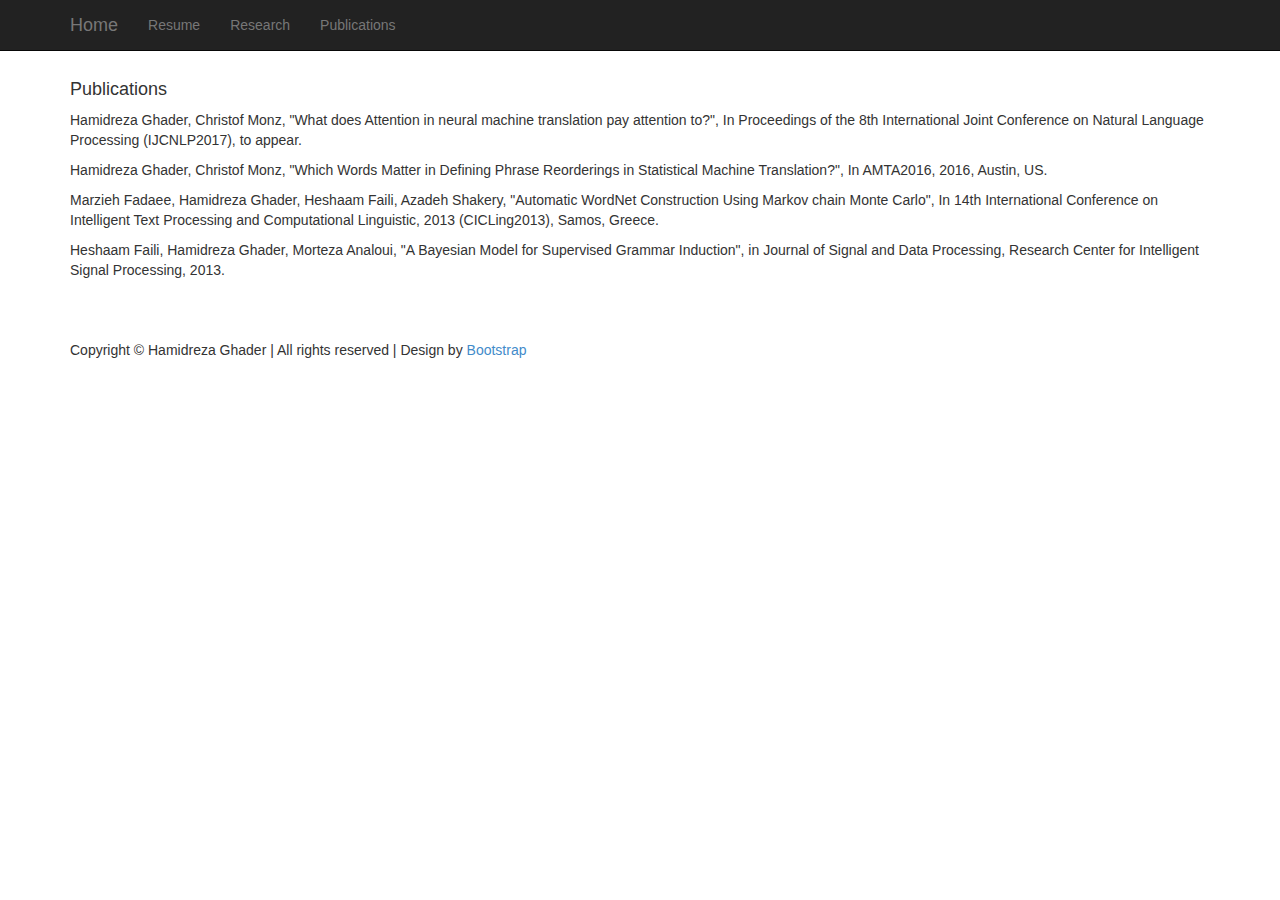
==== publication.html @ 14eac1ad "The homepage files are added" ====
<!DOCTYPE html>
<html lang="en">

<head>

    <meta charset="utf-8">
    <meta http-equiv="X-UA-Compatible" content="IE=edge">
    <meta name="viewport" content="width=device-width, initial-scale=1">
    <meta name="description" content="">
    <meta name="author" content="">
	<link rel="shortcut icon" href="./favicon2.ico" >
    <title>Hamidreza Ghader</title>

    <!-- Bootstrap Core CSS -->
    <link href="css/bootstrap.min.css" rel="stylesheet">

    <!-- Custom CSS -->
    <link href="css/portfolio-item.css" rel="stylesheet">

    <!-- HTML5 Shim and Respond.js IE8 support of HTML5 elements and media queries -->
    <!-- WARNING: Respond.js doesn't work if you view the page via file:// -->
    <!--[if lt IE 9]>
        <script src="https://oss.maxcdn.com/libs/html5shiv/3.7.0/html5shiv.js"></script>
        <script src="https://oss.maxcdn.com/libs/respond.js/1.4.2/respond.min.js"></script>
    <![endif]-->

</head>

<body>

    <!-- Navigation -->
    <nav class="navbar navbar-inverse navbar-fixed-top" role="navigation">
        <div class="container">
            <!-- Brand and toggle get grouped for better mobile display -->
            <div class="navbar-header">
                <button type="button" class="navbar-toggle" data-toggle="collapse" data-target="#bs-example-navbar-collapse-1">
                    <span class="sr-only">Toggle navigation</span>
                    <span class="icon-bar"></span>
                    <span class="icon-bar"></span>
                    <span class="icon-bar"></span>
                </button>
                <a class="navbar-brand" href="./index.html#">Home</a>
            </div>
            <!-- Collect the nav links, forms, and other content for toggling -->
            <div class="collapse navbar-collapse" id="bs-example-navbar-collapse-1">
                <ul class="nav navbar-nav">
                    <li>
                        <a href="./hamidrezaGhader_CV.pdf">Resume</a>
                    </li>
                    <li>
                        <a href="research.html#">Research</a>
                    </li>
                    <li>
                    	<a href="publication.html">Publications</a>
                    </li>
                    
                </ul>
            </div>
            <!-- /.navbar-collapse -->
        </div>
        <!-- /.container -->
    </nav>

    <!-- Page Content -->
    <div class="container">
		<div class="row">
			<div class="col-lg-12">
				
                <p><h4>Publications</h4></p>
                <p>
                Hamidreza Ghader, Christof Monz, "What does Attention in neural machine translation pay attention to?", In <font class="italic">Proceedings of the 8th International Joint Conference on Natural Language Processing (IJCNLP2017)</font>, to appear.
                </p>
				<p>
					Hamidreza Ghader, Christof Monz, "Which Words Matter in Defining Phrase Reorderings in Statistical Machine Translation?", In <font class="italic">AMTA2016</font>, 2016, Austin, US.
				</p>
				
				<p>
					Marzieh Fadaee, Hamidreza Ghader, Heshaam Faili, Azadeh Shakery,  
					"Automatic WordNet Construction Using Markov chain Monte Carlo", In 
		  			<font class="italic">14th International Conference on Intelligent Text Processing and Computational Linguistic,</font> 2013 (CICLing2013), Samos, Greece. </p>
				<p>
		  			Heshaam Faili, Hamidreza Ghader, Morteza Analoui, "A Bayesian Model for Supervised Grammar Induction", in <font class="italic">Journal of Signal and Data Processing,</font> 
					Research Center for Intelligent Signal Processing, 2013.
				</p>
			</div>
		</div>
        <!-- Footer -->
        <footer>
            <div class="row">
                <div class="col-lg-12">
                    <p>Copyright &copy; Hamidreza Ghader | All rights reserved |
  Design by <a href="http://getbootstrap.com" target="_blank">Bootstrap</a></p>
                </div>
            </div>
            <!-- /.row -->
        </footer>

    </div>
    <!-- /.container -->

    <!-- jQuery Version 1.11.0 -->
    <script src="js/jquery-1.11.0.js"></script>

    <!-- Bootstrap Core JavaScript -->
    <script src="js/bootstrap.min.js"></script>

</body>

</html>
---- css/portfolio-item.css ----
/*!
 * Start Bootstrap - Portfolio Item HTML Template (http://startbootstrap.com)
 * Code licensed under the Apache License v2.0.
 * For details, see http://www.apache.org/licenses/LICENSE-2.0.
 */

body {
    padding-top: 70px; /* Required padding for .navbar-fixed-top. Remove if using .navbar-static-top. Change if height of navigation changes. */
}

.portfolio-item {
    margin-bottom: 25px;
}

footer {
    margin: 50px 0;
}

.tweeter {
	padding:10px;
	padding-top:1px;
}
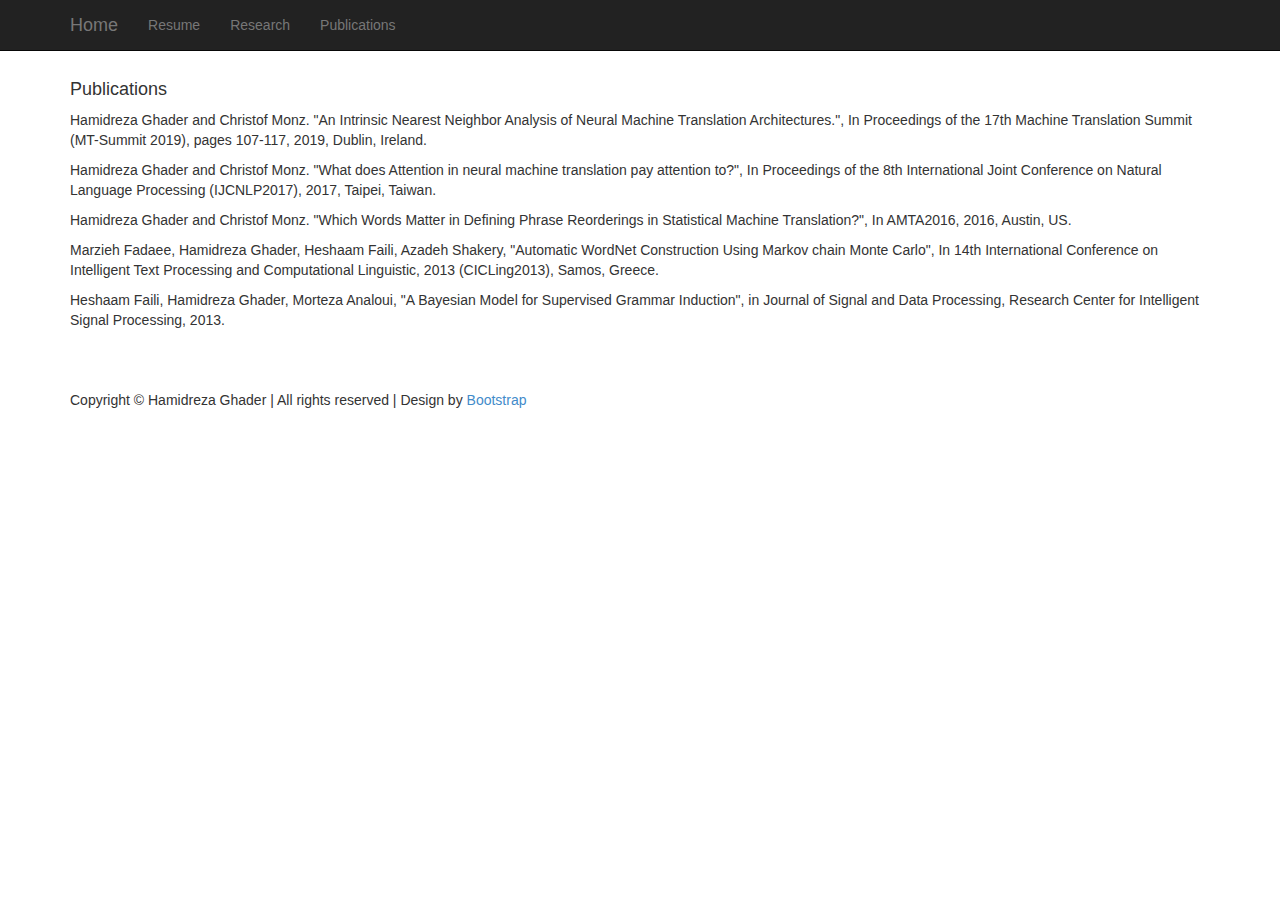
==== commit b05b809c: "Update publication.html" ====
--- a/publication.html
+++ b/publication.html
@@ -67,22 +67,30 @@
 			<div class="col-lg-12">
 				
                 <p><h4>Publications</h4></p>
+		<p>
+		Hamidreza Ghader and Christof Monz. "An Intrinsic Nearest Neighbor Analysis of Neural Machine Translation Architectures.",
+		In <font class="italic">Proceedings of the 17th Machine Translation Summit (MT-Summit 2019)</font>, pages 107-117, 2019, Dublin, Ireland.
+		</p>
                 <p>
-                Hamidreza Ghader, Christof Monz, "What does Attention in neural machine translation pay attention to?", In <font class="italic">Proceedings of the 8th International Joint Conference on Natural Language Processing (IJCNLP2017)</font>, to appear.
+                Hamidreza Ghader and Christof Monz. "What does Attention in neural machine translation pay attention to?", 
+		In <font class="italic">Proceedings of the 8th International Joint Conference on Natural Language Processing (IJCNLP2017)</font>, 2017, Taipei, Taiwan.
                 </p>
-				<p>
-					Hamidreza Ghader, Christof Monz, "Which Words Matter in Defining Phrase Reorderings in Statistical Machine Translation?", In <font class="italic">AMTA2016</font>, 2016, Austin, US.
-				</p>
+		<p>
+		Hamidreza Ghader and Christof Monz. "Which Words Matter in Defining Phrase Reorderings in Statistical Machine Translation?", 
+		In <font class="italic">AMTA2016</font>, 2016, Austin, US.
+		</p>
 				
-				<p>
-					Marzieh Fadaee, Hamidreza Ghader, Heshaam Faili, Azadeh Shakery,  
-					"Automatic WordNet Construction Using Markov chain Monte Carlo", In 
-		  			<font class="italic">14th International Conference on Intelligent Text Processing and Computational Linguistic,</font> 2013 (CICLing2013), Samos, Greece. </p>
-				<p>
-		  			Heshaam Faili, Hamidreza Ghader, Morteza Analoui, "A Bayesian Model for Supervised Grammar Induction", in <font class="italic">Journal of Signal and Data Processing,</font> 
-					Research Center for Intelligent Signal Processing, 2013.
-				</p>
-			</div>
+		<p>
+		Marzieh Fadaee, Hamidreza Ghader, Heshaam Faili, Azadeh Shakery,  
+		"Automatic WordNet Construction Using Markov chain Monte Carlo", In 
+		<font class="italic">14th International Conference on Intelligent Text Processing and Computational Linguistic,</font> 
+		2013 (CICLing2013), Samos, Greece. </p>
+		<p>
+		Heshaam Faili, Hamidreza Ghader, Morteza Analoui, "A Bayesian Model for Supervised Grammar Induction", 
+		in <font class="italic">Journal of Signal and Data Processing,</font> 
+		Research Center for Intelligent Signal Processing, 2013.
+		</p>
+		</div>
 		</div>
         <!-- Footer -->
         <footer>
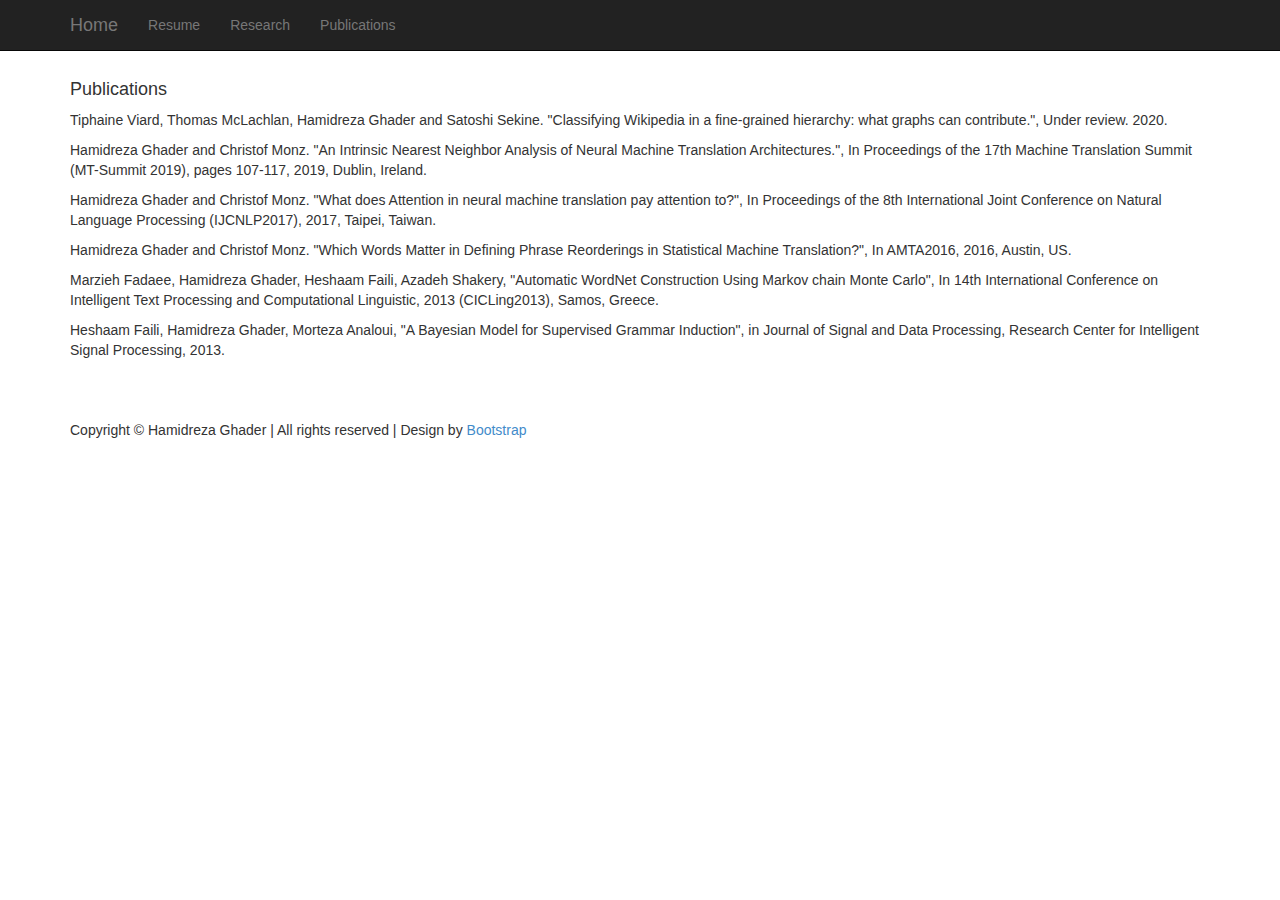
==== commit 381d4b73: "Update publication.html" ====
--- a/publication.html
+++ b/publication.html
@@ -45,7 +45,7 @@
             <div class="collapse navbar-collapse" id="bs-example-navbar-collapse-1">
                 <ul class="nav navbar-nav">
                     <li>
-                        <a href="./hamidrezaGhader_CV.pdf">Resume</a>
+                        <a href="./HamidrezaGhader_CV.pdf">Resume</a>
                     </li>
                     <li>
                         <a href="research.html#">Research</a>
@@ -67,6 +67,10 @@
 			<div class="col-lg-12">
 				
                 <p><h4>Publications</h4></p>
+		<p>
+		Tiphaine Viard, Thomas McLachlan, Hamidreza Ghader and Satoshi Sekine. 
+		"Classifying Wikipedia in a fine-grained hierarchy: what graphs can contribute.", Under review. 2020.
+		</p>
 		<p>
 		Hamidreza Ghader and Christof Monz. "An Intrinsic Nearest Neighbor Analysis of Neural Machine Translation Architectures.",
 		In <font class="italic">Proceedings of the 17th Machine Translation Summit (MT-Summit 2019)</font>, pages 107-117, 2019, Dublin, Ireland.
